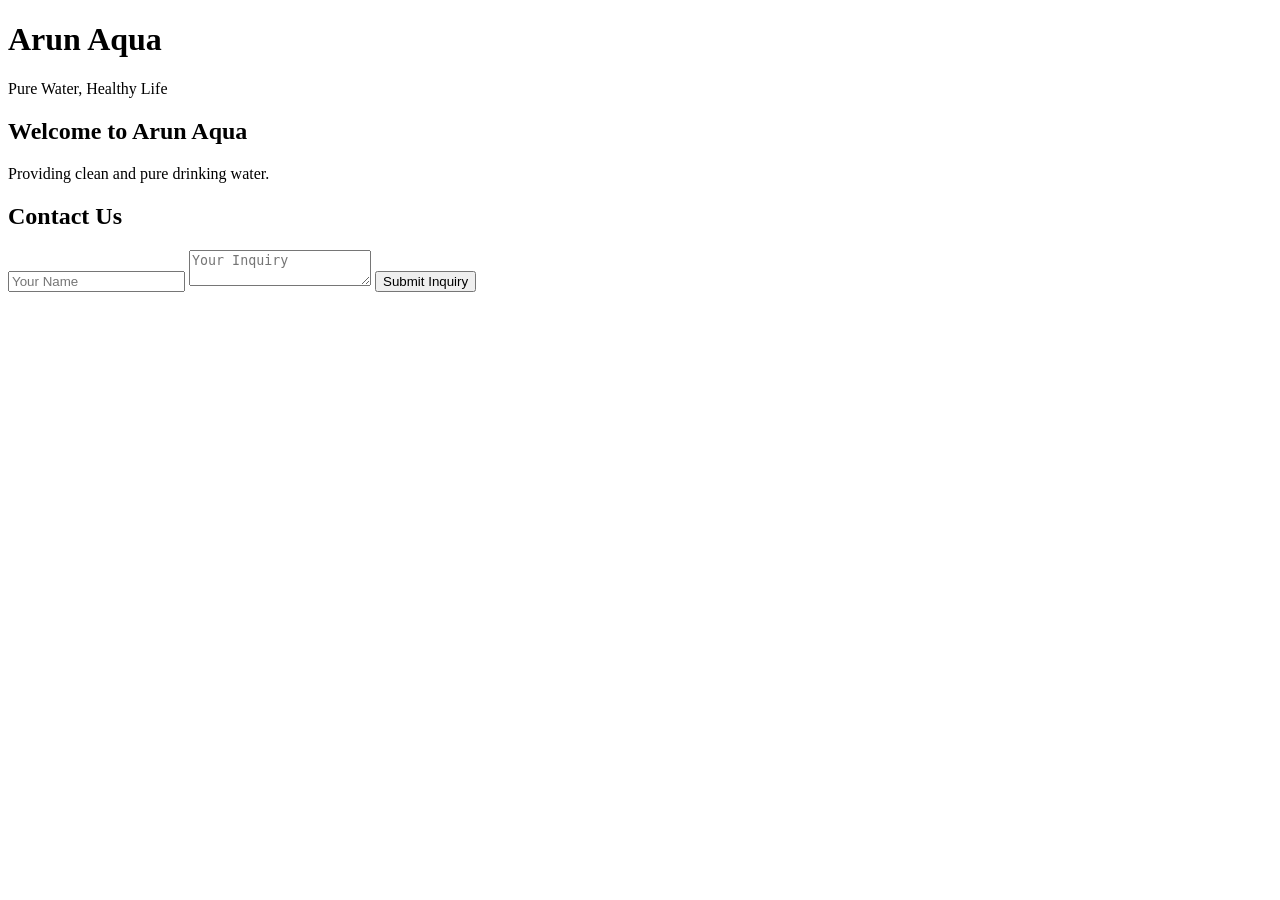
==== templates/index.html @ 2df78e5b "arun-aqua-project" ====
<!DOCTYPE html>
<html lang="en">
<head>
    <meta charset="UTF-8">
    <meta name="viewport" content="width=device-width, initial-scale=1.0">
    <title>Arun Aqua</title>
    <link rel="stylesheet" href="{{ url_for('static', filename='style.css') }}">
</head>

<body>

    <header>
        <h1>Arun Aqua</h1>
        <p>Pure Water, Healthy Life</p>
    </header>

    <section class="hero">
        <h2>Welcome to Arun Aqua</h2>
        <p>Providing clean and pure drinking water.</p>
    </section>

    <section class="contact">
        <h2>Contact Us</h2>

        <form action="/contact" method="POST">

            <input
                type="text"
                name="name"
                placeholder="Your Name"
                required
            >

            <textarea
                name="message"
                placeholder="Your Inquiry"
                required
            ></textarea>

            <button type="submit">Submit Inquiry</button>

        </form>
    </section>

</body>
</html>
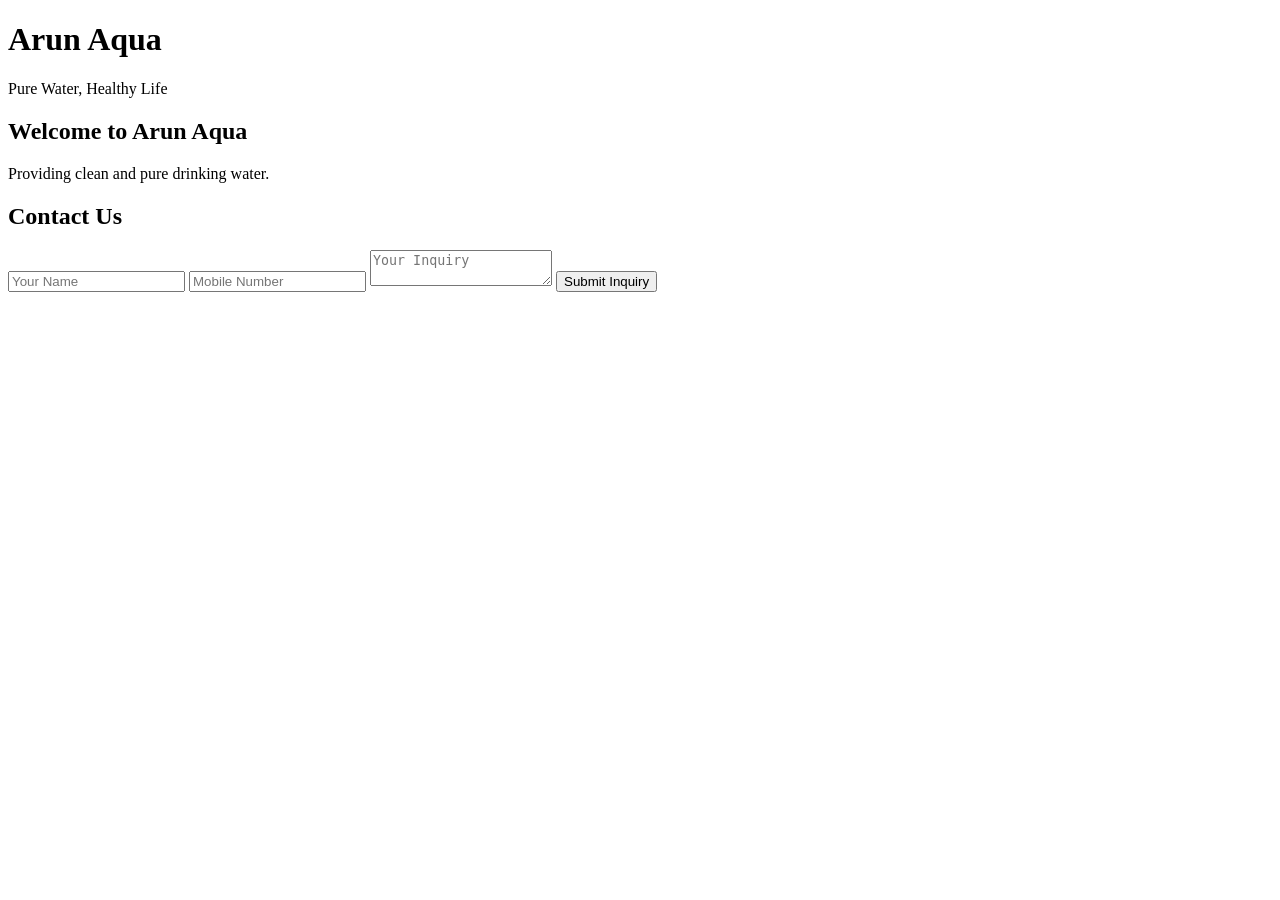
==== commit a0a36214: "added feature/phone-number" ====
--- a/templates/index.html
+++ b/templates/index.html
@@ -30,7 +30,12 @@
                 placeholder="Your Name"
                 required
             >
-
+            <input
+                type="tel"
+                name="phone"
+    		placeholder="Mobile Number"
+    	    required
+   	    >
             <textarea
                 name="message"
                 placeholder="Your Inquiry"
@@ -44,3 +49,4 @@
 
 </body>
 </html>
+
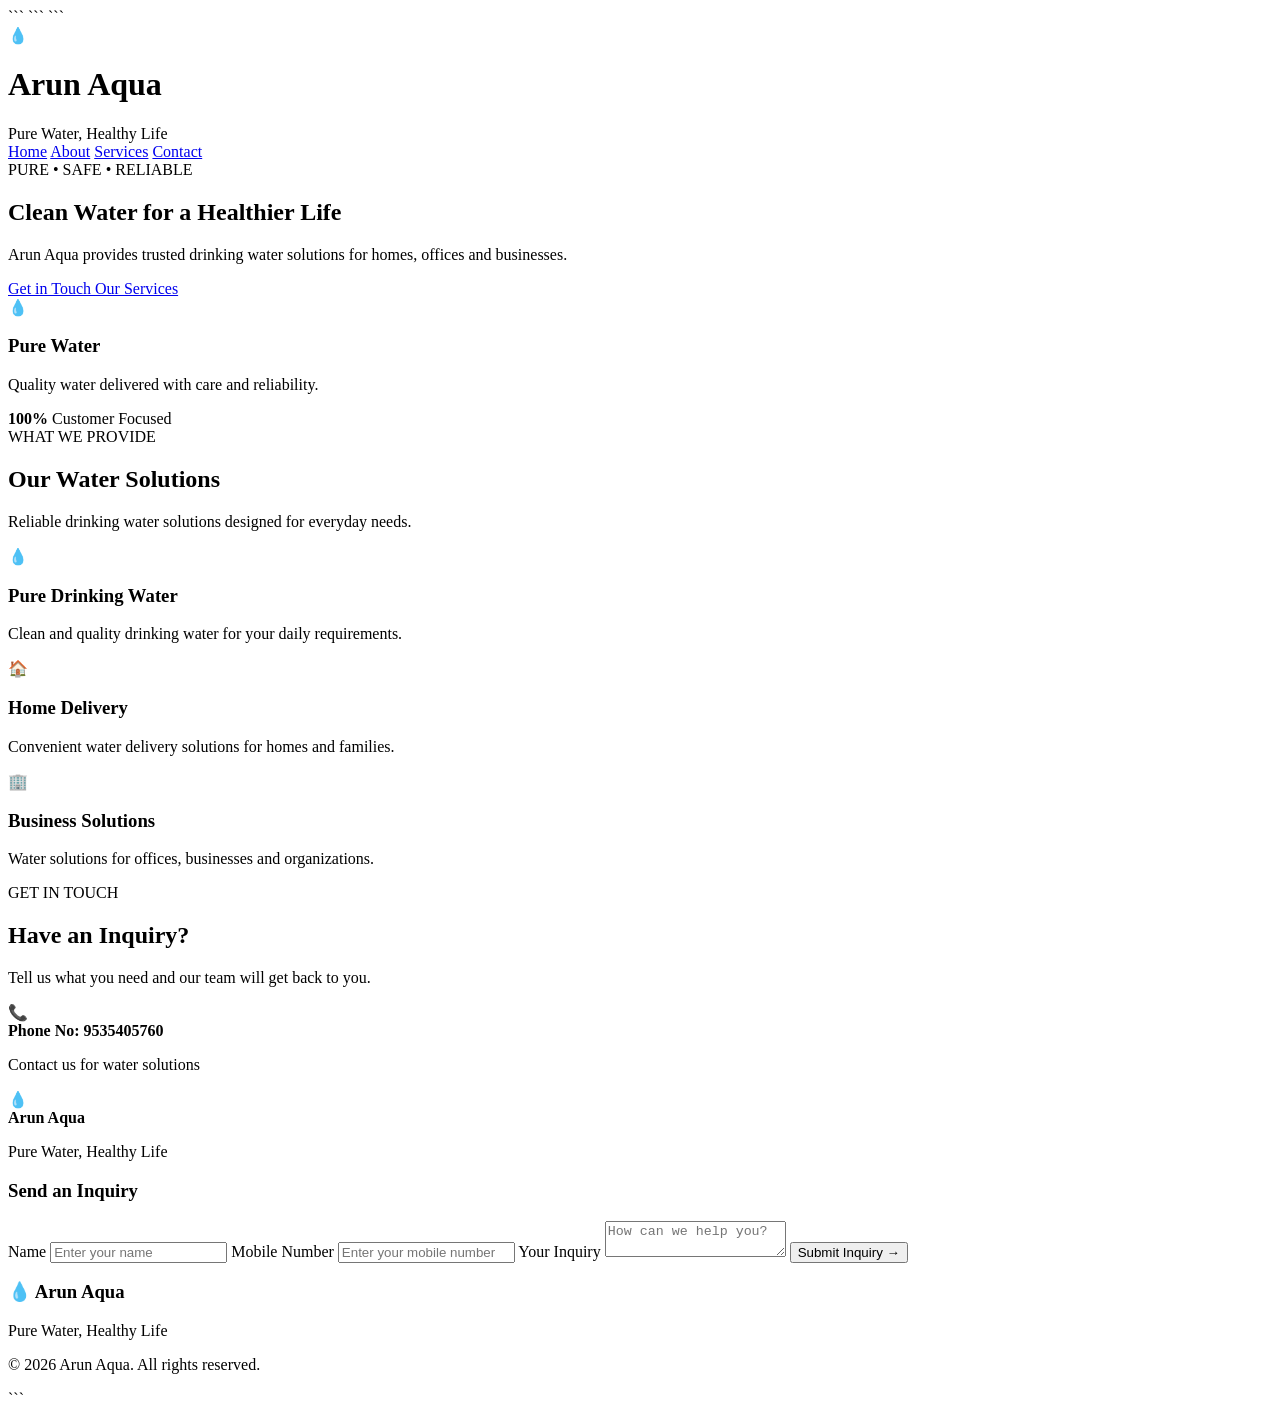
==== commit d892888d: "Create professional Arun Aqua UI" ====
--- a/templates/index.html
+++ b/templates/index.html
@@ -1,52 +1,277 @@
 <!DOCTYPE html>
+
 <html lang="en">
 <head>
     <meta charset="UTF-8">
     <meta name="viewport" content="width=device-width, initial-scale=1.0">
-    <title>Arun Aqua</title>
-    <link rel="stylesheet" href="{{ url_for('static', filename='style.css') }}">
+
+```
+<meta name="description"
+      content="Arun Aqua - Pure and reliable drinking water solutions for homes, offices and businesses.">
+
+<title>Arun Aqua | Pure Water, Healthy Life</title>
+
+<link rel="stylesheet"
+      href="{{ url_for('static', filename='style.css') }}">
+```
+
 </head>
 
 <body>
 
-    <header>
-        <h1>Arun Aqua</h1>
-        <p>Pure Water, Healthy Life</p>
-    </header>
-
-    <section class="hero">
-        <h2>Welcome to Arun Aqua</h2>
-        <p>Providing clean and pure drinking water.</p>
-    </section>
-
-    <section class="contact">
-        <h2>Contact Us</h2>
-
-        <form action="/contact" method="POST">
-
-            <input
-                type="text"
-                name="name"
-                placeholder="Your Name"
-                required
-            >
-            <input
-                type="tel"
-                name="phone"
-    		placeholder="Mobile Number"
-    	    required
-   	    >
-            <textarea
-                name="message"
-                placeholder="Your Inquiry"
-                required
-            ></textarea>
-
-            <button type="submit">Submit Inquiry</button>
-
-        </form>
-    </section>
+```
+<!-- Navigation -->
+<header class="navbar">
+    <div class="container nav-container">
+
+        <div class="logo">
+            <span class="logo-icon">💧</span>
+            <div>
+                <h1>Arun Aqua</h1>
+                <span>Pure Water, Healthy Life</span>
+            </div>
+        </div>
+
+        <nav>
+            <a href="/" class="active">Home</a>
+            <a href="/about">About</a>
+            <a href="#services">Services</a>
+            <a href="#contact">Contact</a>
+        </nav>
+
+    </div>
+</header>
+
+
+<!-- Hero Section -->
+<section class="hero">
+
+    <div class="container hero-content">
+
+        <div class="hero-text">
+
+            <span class="hero-label">
+                PURE • SAFE • RELIABLE
+            </span>
+
+            <h2>
+                Clean Water for a
+                <span>Healthier Life</span>
+            </h2>
+
+            <p>
+                Arun Aqua provides trusted drinking water solutions
+                for homes, offices and businesses.
+            </p>
+
+            <div class="hero-buttons">
+                <a href="#contact" class="btn primary-btn">
+                    Get in Touch
+                </a>
+
+                <a href="#services" class="btn secondary-btn">
+                    Our Services
+                </a>
+            </div>
+
+        </div>
+
+        <div class="hero-card">
+
+            <div class="water-drop">
+                💧
+            </div>
+
+            <h3>Pure Water</h3>
+
+            <p>
+                Quality water delivered with care and reliability.
+            </p>
+
+            <div class="hero-stat">
+                <strong>100%</strong>
+                <span>Customer Focused</span>
+            </div>
+
+        </div>
+
+    </div>
+
+</section>
+
+
+<!-- Services -->
+<section id="services" class="services">
+
+    <div class="container">
+
+        <div class="section-heading">
+
+            <span>WHAT WE PROVIDE</span>
+
+            <h2>Our Water Solutions</h2>
+
+            <p>
+                Reliable drinking water solutions designed
+                for everyday needs.
+            </p>
+
+        </div>
+
+        <div class="service-grid">
+
+            <div class="service-card">
+
+                <div class="service-icon">💧</div>
+
+                <h3>Pure Drinking Water</h3>
+
+                <p>
+                    Clean and quality drinking water for
+                    your daily requirements.
+                </p>
+
+            </div>
+
+
+            <div class="service-card">
+
+                <div class="service-icon">🏠</div>
+
+                <h3>Home Delivery</h3>
+
+                <p>
+                    Convenient water delivery solutions
+                    for homes and families.
+                </p>
+
+            </div>
+
+
+            <div class="service-card">
+
+                <div class="service-icon">🏢</div>
+
+                <h3>Business Solutions</h3>
+
+                <p>
+                    Water solutions for offices,
+                    businesses and organizations.
+                </p>
+
+            </div>
+
+        </div>
+
+    </div>
+
+</section>
+
+
+<!-- Contact -->
+<section id="contact" class="contact-section">
+
+    <div class="container contact-container">
+
+        <div class="contact-info">
+
+            <span>GET IN TOUCH</span>
+
+            <h2>Have an Inquiry?</h2>
+
+            <p>
+                Tell us what you need and our team
+                will get back to you.
+            </p>
+
+            <div class="contact-detail">
+                <span>📞</span>
+                <div>
+                    <strong>Phone No: 9535405760</strong>
+                    <p>Contact us for water solutions</p>
+                </div>
+            </div>
+
+            <div class="contact-detail">
+                <span>💧</span>
+                <div>
+                    <strong>Arun Aqua</strong>
+                    <p>Pure Water, Healthy Life</p>
+                </div>
+            </div>
+
+        </div>
+
+
+        <div class="contact-form">
+
+            <h3>Send an Inquiry</h3>
+
+            <form action="/contact" method="POST">
+
+                <label for="name">Name</label>
+
+                <input
+                    type="text"
+                    id="name"
+                    name="name"
+                    placeholder="Enter your name"
+                    required
+                >
+
+
+                <label for="phone">Mobile Number</label>
+
+                <input
+                    type="tel"
+                    id="phone"
+                    name="phone"
+                    placeholder="Enter your mobile number"
+                    required
+                >
+
+
+                <label for="message">Your Inquiry</label>
+
+                <textarea
+                    id="message"
+                    name="message"
+                    placeholder="How can we help you?"
+                    required
+                ></textarea>
+
+
+                <button type="submit">
+                    Submit Inquiry →
+                </button>
+
+            </form>
+
+        </div>
+
+    </div>
+
+</section>
+
+
+<!-- Footer -->
+<footer>
+
+    <div class="container footer-content">
+
+        <div>
+            <h3>💧 Arun Aqua</h3>
+            <p>Pure Water, Healthy Life</p>
+        </div>
+
+        <div>
+            <p>© 2026 Arun Aqua. All rights reserved.</p>
+        </div>
+
+    </div>
+
+</footer>
+```
 
 </body>
 </html>
-
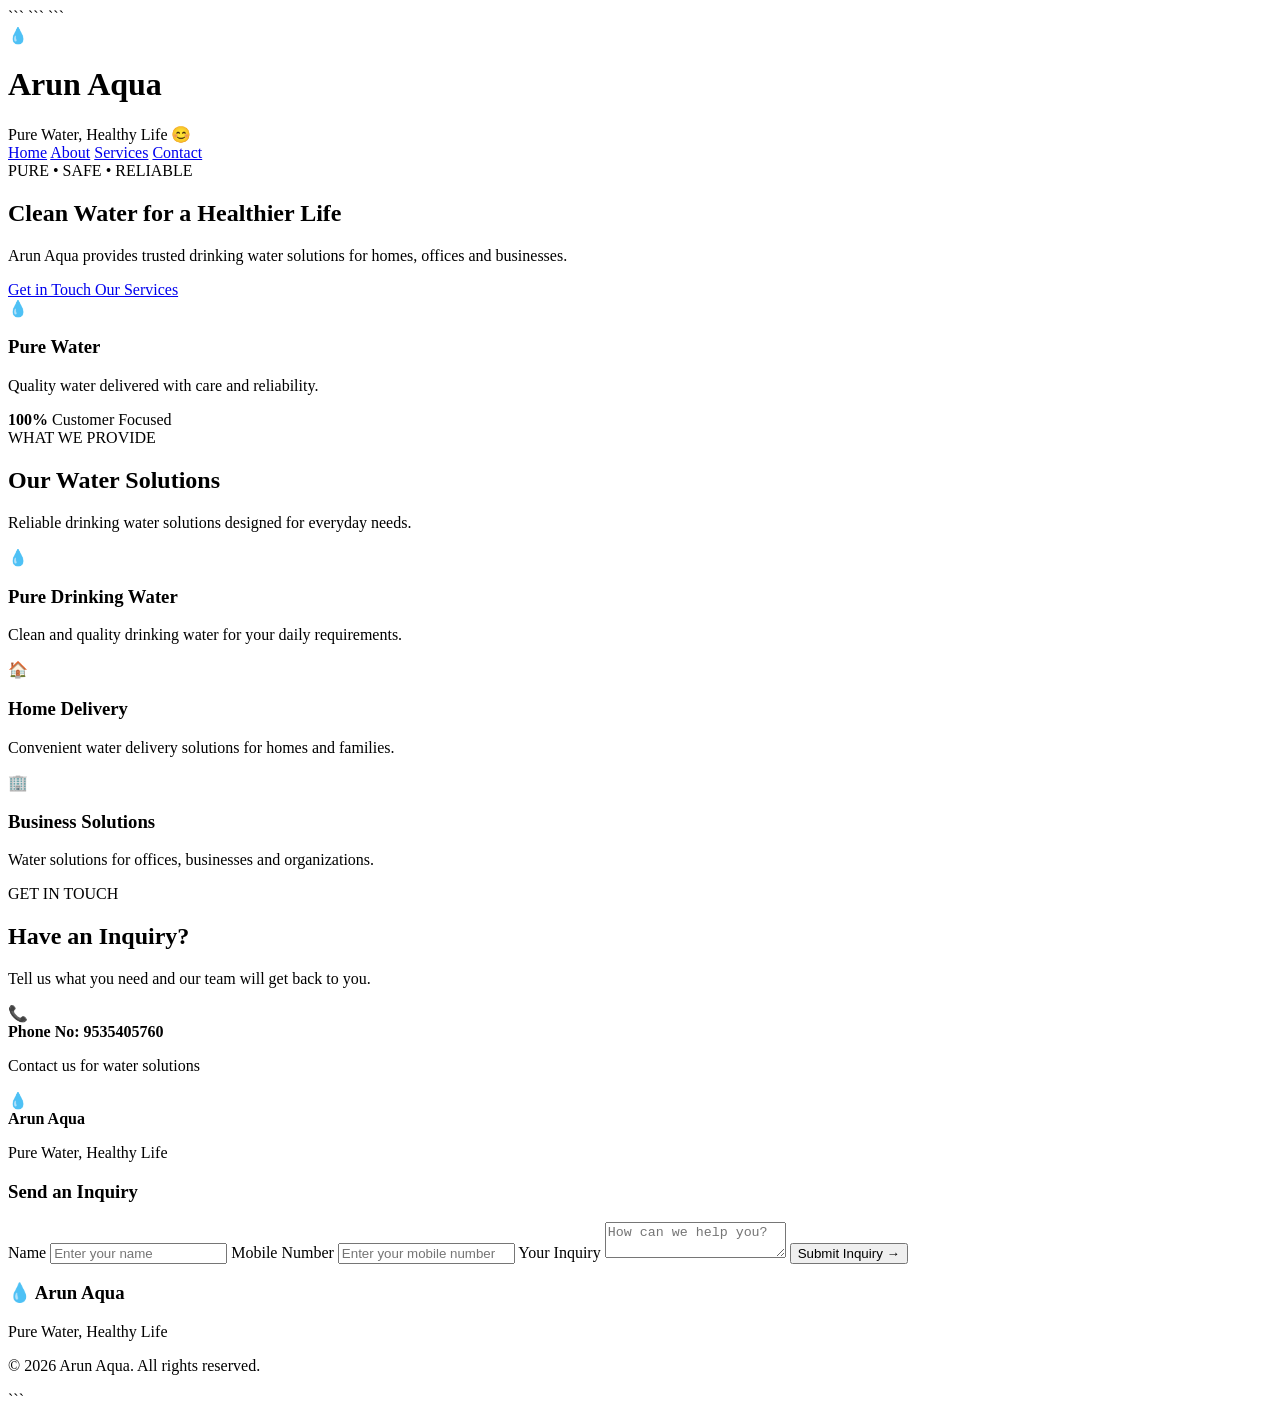
==== commit 20c5948d: "index.html updated" ====
--- a/templates/index.html
+++ b/templates/index.html
@@ -28,7 +28,7 @@
             <span class="logo-icon">💧</span>
             <div>
                 <h1>Arun Aqua</h1>
-                <span>Pure Water, Healthy Life</span>
+                <span>Pure Water, Healthy Life 😊</span>
             </div>
         </div>
 
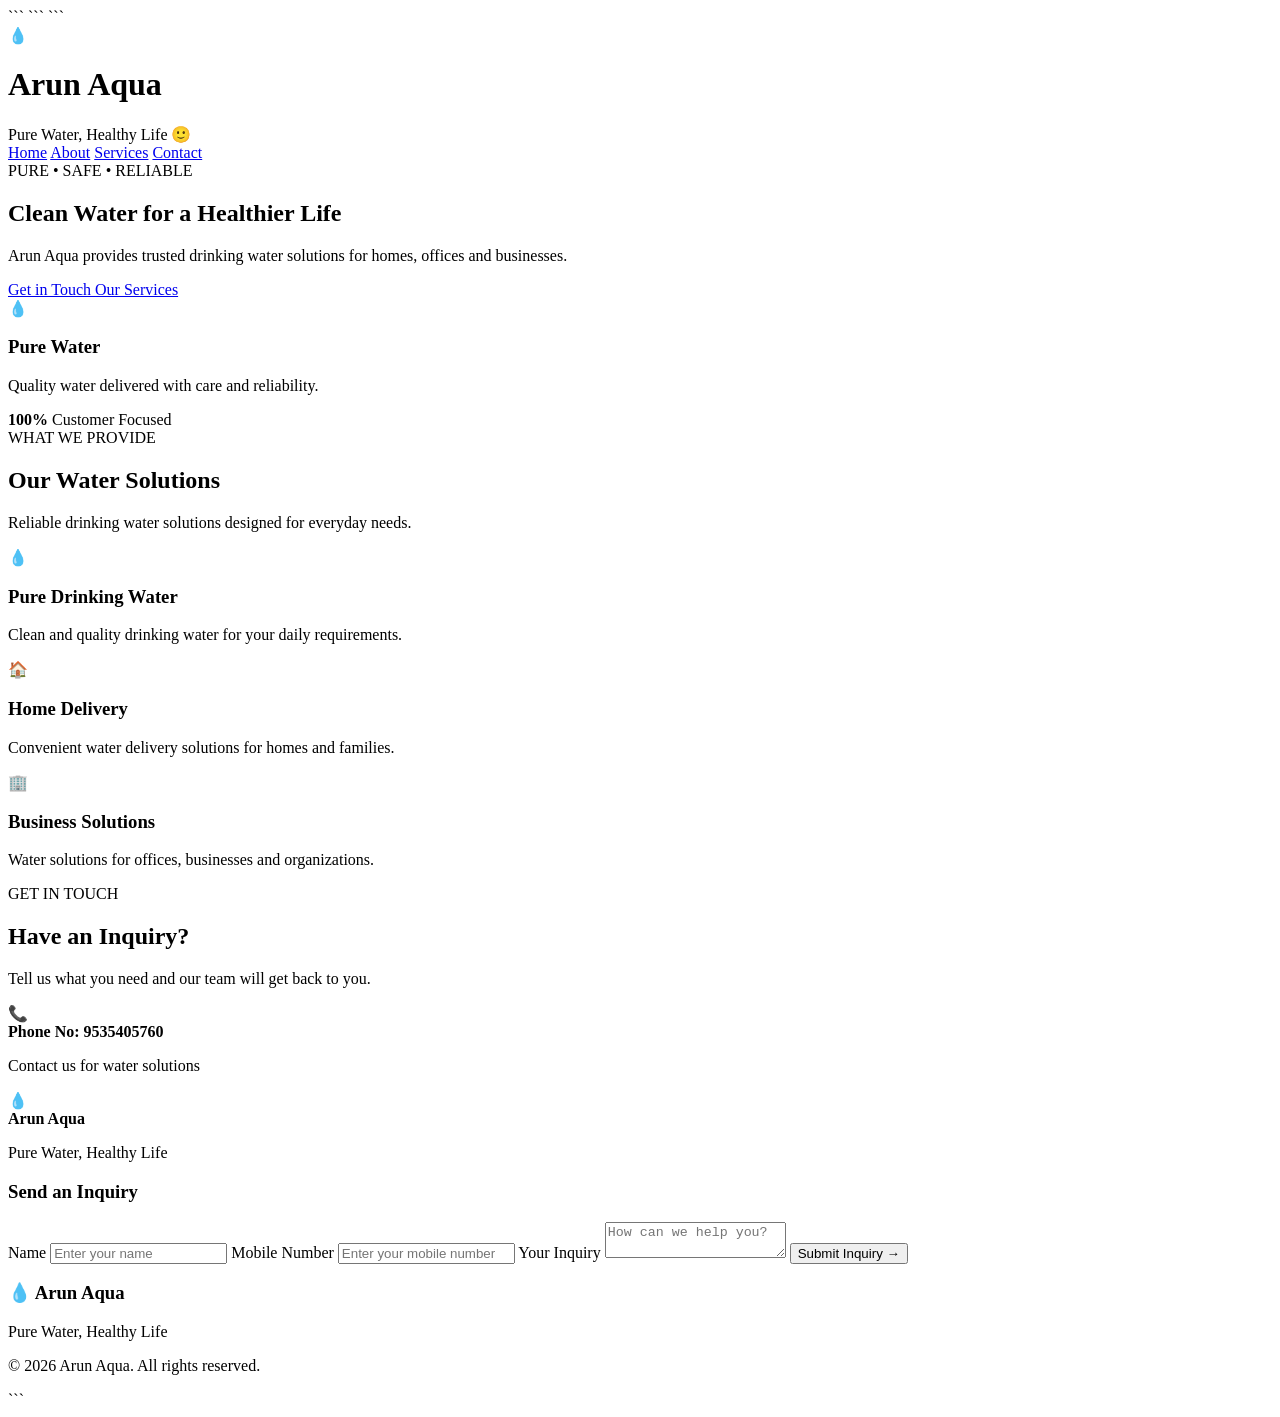
==== commit d70df6bd: "imoji updated" ====
--- a/templates/index.html
+++ b/templates/index.html
@@ -28,7 +28,7 @@
             <span class="logo-icon">💧</span>
             <div>
                 <h1>Arun Aqua</h1>
-                <span>Pure Water, Healthy Life 😊</span>
+                <span>Pure Water, Healthy Life 🙂</span>
             </div>
         </div>
 
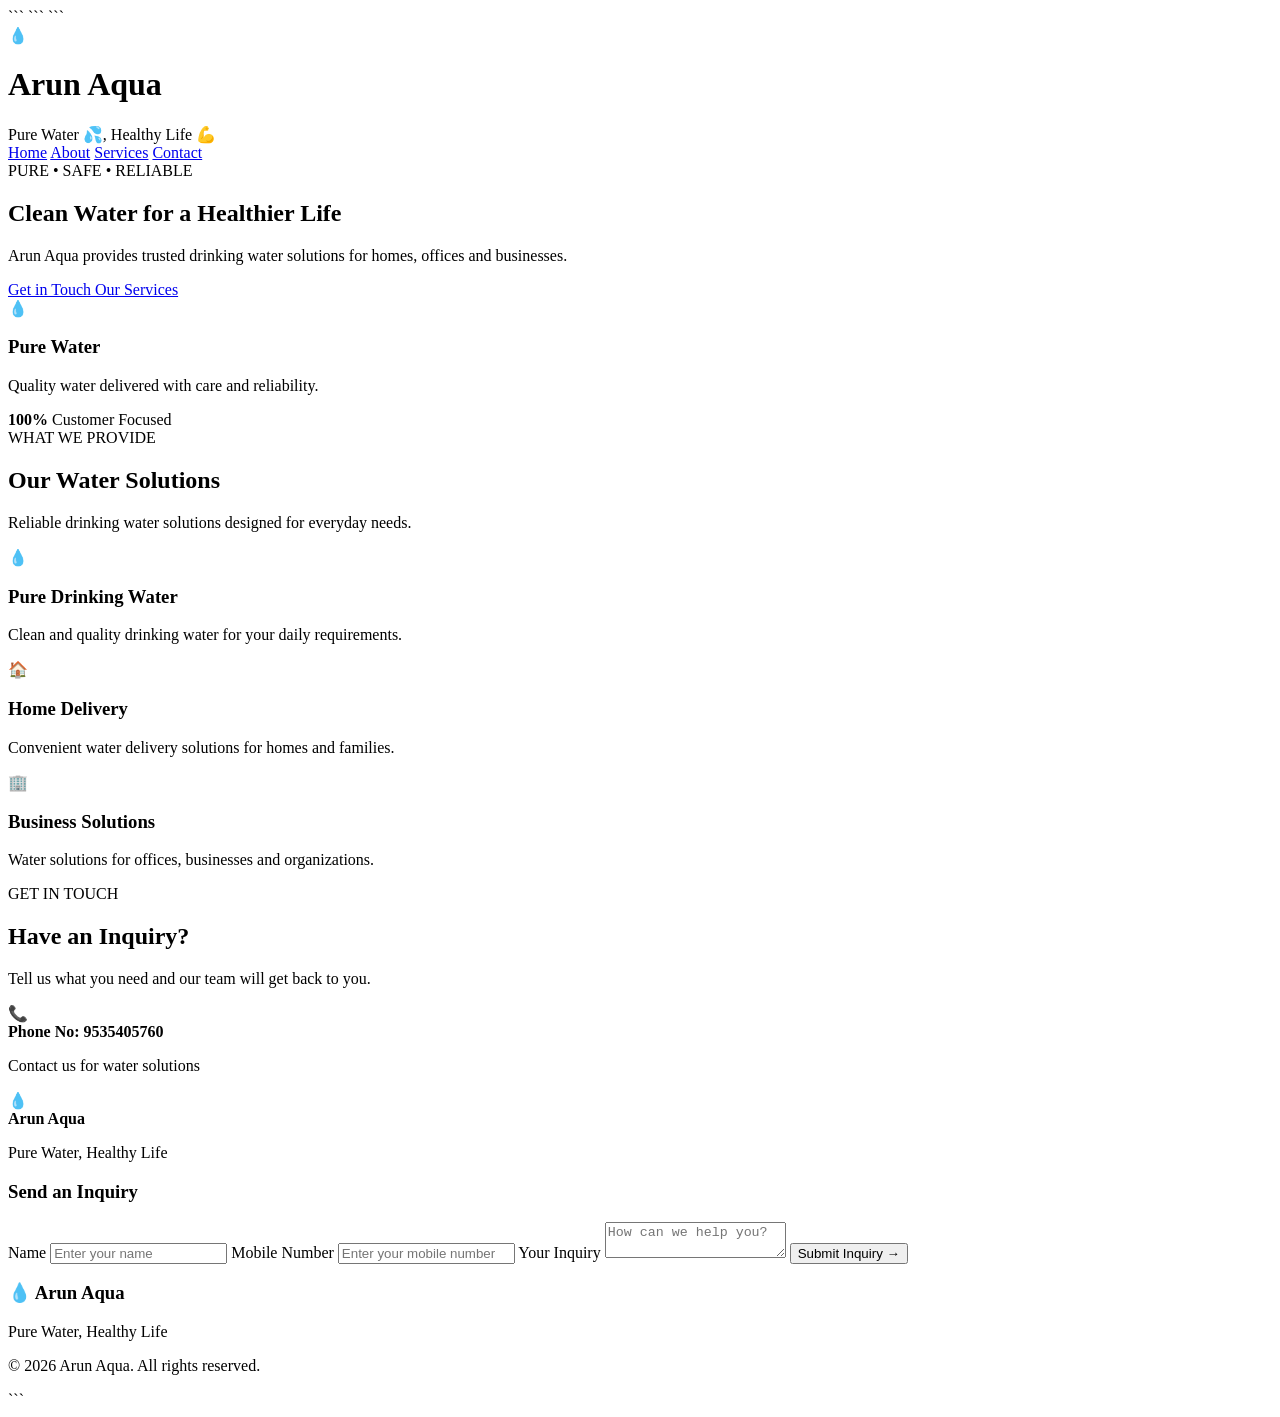
==== commit 59f79095: "modified imoji" ====
--- a/templates/index.html
+++ b/templates/index.html
@@ -28,7 +28,7 @@
             <span class="logo-icon">💧</span>
             <div>
                 <h1>Arun Aqua</h1>
-                <span>Pure Water, Healthy Life 🙂</span>
+                <span>Pure Water 💦, Healthy Life 💪</span>
             </div>
         </div>
 
